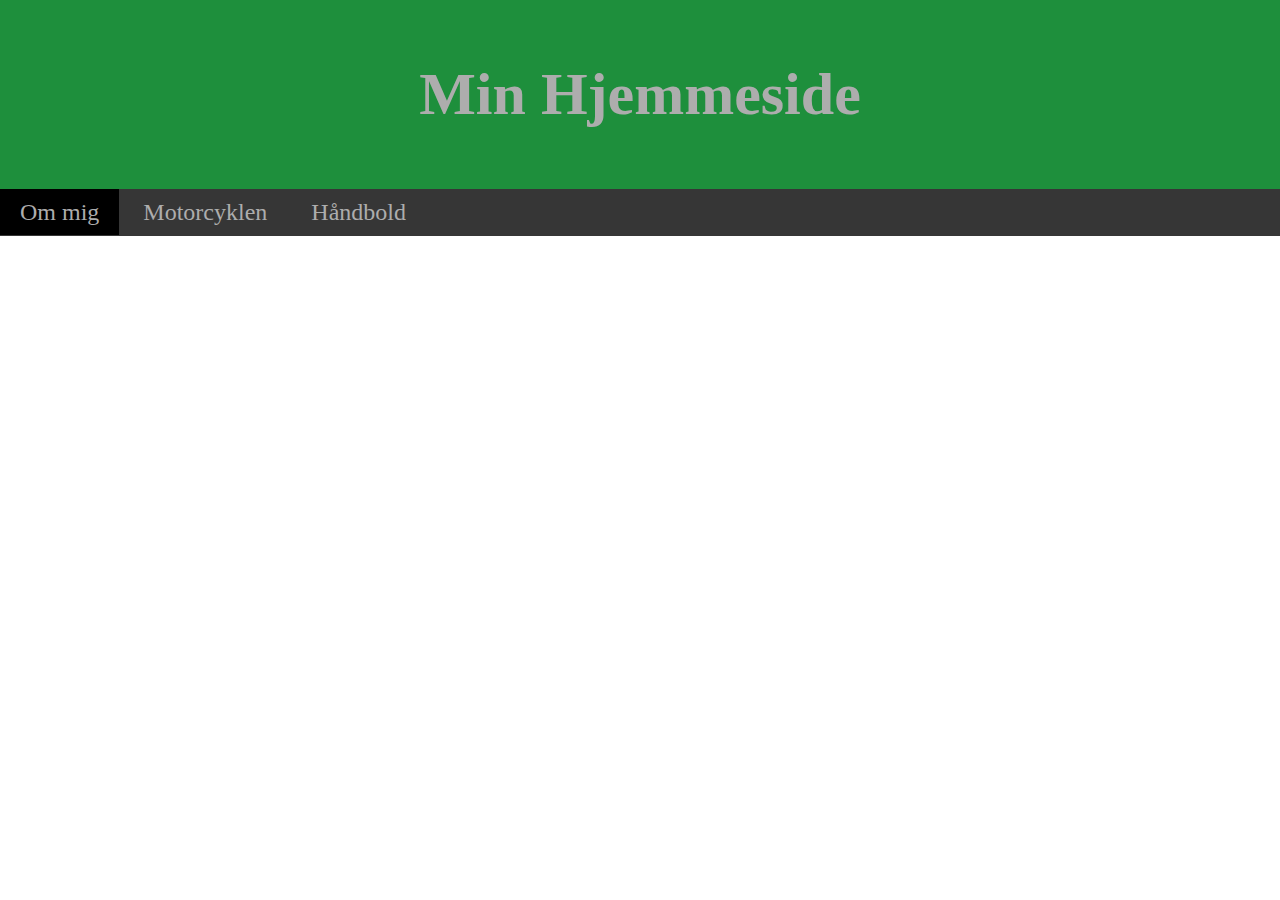
==== index.html @ b753fd08 "First commit" ====
<!DOCTYPE html>
<html lang="en">
<head>
    <meta charset="UTF-8">
    <meta name="viewport" content="width=device-width, initial-scale=1.0">
    <meta http-equiv="X-UA-Compatible" content="ie=edge">
    <title>Min Hjemmeside</title>
    <link href="styles.css" rel="stylesheet"/>
</head>
<body>
    <div class="header">
        <h1>Min Hjemmeside</h1>
    </div>
    <div class="navbar">
        <a class="active" href="index.html">Om mig</a>
        <a href="motorcyklen.html">Motorcyklen</a>
        <a href="handbold.html">Håndbold</a>    
    </div>
</body>
</html>
---- styles.css ----
html, body{
    margin: 0;
    padding: 0;
}

.header {
    overflow: hidden;
    background-color: #1e8f3c;
    padding: 20px;
    color: #adadad;
    white-space: nowrap;
    text-align: center;
    font-size: 30px;
    font-weight: bold;

}

.navbar{
    float: left;
    background-color: #363636;
    position: fixed;
    padding: 10px 0px 10px 0px;
    display: block;
    width: 100%;
}

.navbar a{
    padding: 10px 20px 10px 20px;
    text-decoration: none;
    color: #adadad;
    font-size: 150%;
}

.navbar a:hover{
    background-color: #adadad;
    color: #363636;
}

.navbar a.active{
    background-color:black;
    color: #adadad;
}
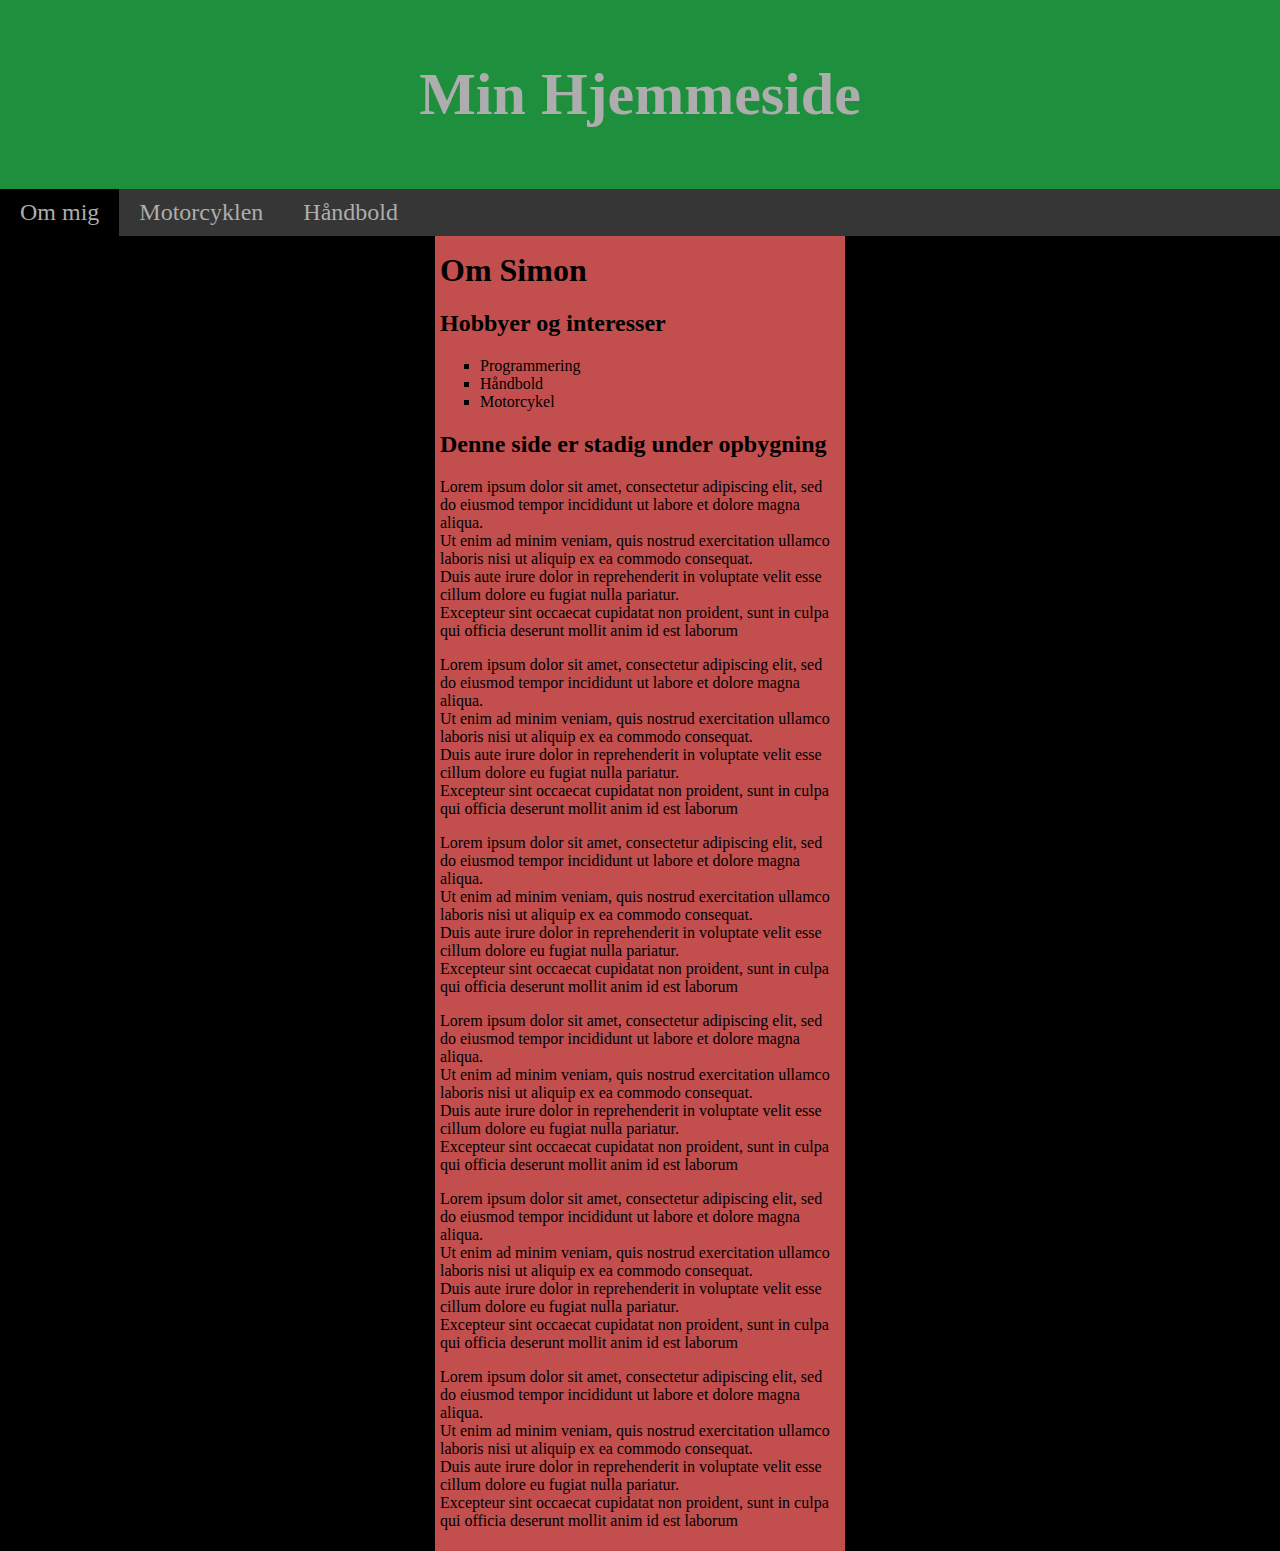
==== commit 19b876cb: "Updated" ====
--- a/index.html
+++ b/index.html
@@ -1,20 +1,94 @@
 <!DOCTYPE html>
 <html lang="en">
+
 <head>
     <meta charset="UTF-8">
     <meta name="viewport" content="width=device-width, initial-scale=1.0">
     <meta http-equiv="X-UA-Compatible" content="ie=edge">
     <title>Min Hjemmeside</title>
-    <link href="styles.css" rel="stylesheet"/>
+    <link href="styles.css" rel="stylesheet" />
 </head>
+
 <body>
     <div class="header">
-        <h1>Min Hjemmeside</h1>
+        <h1 id="websiteName">Min Hjemmeside</h1>
     </div>
     <div class="navbar">
         <a class="active" href="index.html">Om mig</a>
         <a href="motorcyklen.html">Motorcyklen</a>
-        <a href="handbold.html">Håndbold</a>    
+        <a href="handbold.html">Håndbold</a>
     </div>
+    <br>
+    <br>
+    <div class="content">
+        <h1>Om Simon</h1>
+        <h2>Hobbyer og interesser</h2>
+        <ul>
+            <li>Programmering</li>
+            <li>Håndbold</li>
+            <li>Motorcykel</li>
+        </ul>
+        <h2>Denne side er stadig under opbygning</h2>
+
+        <p>Lorem ipsum dolor sit amet, consectetur adipiscing elit,
+            sed do eiusmod tempor incididunt ut labore et dolore
+            magna aliqua.<br>
+            Ut enim ad minim veniam, quis nostrud exercitation
+            ullamco laboris nisi ut aliquip ex ea commodo consequat.<br>
+            Duis aute irure dolor in reprehenderit in voluptate velit
+            esse cillum dolore eu fugiat nulla pariatur. <br>
+            Excepteur sint occaecat cupidatat non proident, sunt in
+            culpa qui officia deserunt mollit anim id est laborum<br></p>
+        <p>Lorem ipsum dolor sit amet, consectetur adipiscing elit,
+            sed do eiusmod tempor incididunt ut labore et dolore
+            magna aliqua.<br>
+            Ut enim ad minim veniam, quis nostrud exercitation
+            ullamco laboris nisi ut aliquip ex ea commodo consequat.<br>
+            Duis aute irure dolor in reprehenderit in voluptate velit
+            esse cillum dolore eu fugiat nulla pariatur. <br>
+            Excepteur sint occaecat cupidatat non proident, sunt in
+            culpa qui officia deserunt mollit anim id est laborum<br></p>
+        <p>Lorem ipsum dolor sit amet, consectetur adipiscing elit,
+            sed do eiusmod tempor incididunt ut labore et dolore
+            magna aliqua.<br>
+            Ut enim ad minim veniam, quis nostrud exercitation
+            ullamco laboris nisi ut aliquip ex ea commodo consequat.<br>
+            Duis aute irure dolor in reprehenderit in voluptate velit
+            esse cillum dolore eu fugiat nulla pariatur. <br>
+            Excepteur sint occaecat cupidatat non proident, sunt in
+            culpa qui officia deserunt mollit anim id est laborum<br></p>
+        <p>Lorem ipsum dolor sit amet, consectetur adipiscing elit,
+            sed do eiusmod tempor incididunt ut labore et dolore
+            magna aliqua.<br>
+            Ut enim ad minim veniam, quis nostrud exercitation
+            ullamco laboris nisi ut aliquip ex ea commodo consequat.<br>
+            Duis aute irure dolor in reprehenderit in voluptate velit
+            esse cillum dolore eu fugiat nulla pariatur. <br>
+            Excepteur sint occaecat cupidatat non proident, sunt in
+            culpa qui officia deserunt mollit anim id est laborum<br></p>
+
+        <p>Lorem ipsum dolor sit amet, consectetur adipiscing elit,
+            sed do eiusmod tempor incididunt ut labore et dolore
+            magna aliqua.<br>
+            Ut enim ad minim veniam, quis nostrud exercitation
+            ullamco laboris nisi ut aliquip ex ea commodo consequat.<br>
+            Duis aute irure dolor in reprehenderit in voluptate velit
+            esse cillum dolore eu fugiat nulla pariatur. <br>
+            Excepteur sint occaecat cupidatat non proident, sunt in
+            culpa qui officia deserunt mollit anim id est laborum<br></p>
+        <p>Lorem ipsum dolor sit amet, consectetur adipiscing elit,
+            sed do eiusmod tempor incididunt ut labore et dolore
+            magna aliqua.<br>
+            Ut enim ad minim veniam, quis nostrud exercitation
+            ullamco laboris nisi ut aliquip ex ea commodo consequat.<br>
+            Duis aute irure dolor in reprehenderit in voluptate velit
+            esse cillum dolore eu fugiat nulla pariatur. <br>
+            Excepteur sint occaecat cupidatat non proident, sunt in
+            culpa qui officia deserunt mollit anim id est laborum<br></p>
+
+
+    </div>
+
 </body>
+
 </html>--- a/styles.css
+++ b/styles.css
@@ -1,6 +1,11 @@
 html, body{
     margin: 0;
     padding: 0;
+    background: black;
+}
+
+ul{
+    list-style-type: square;
 }
 
 .header {
@@ -12,16 +17,15 @@
     text-align: center;
     font-size: 30px;
     font-weight: bold;
-
 }
 
 .navbar{
     float: left;
     background-color: #363636;
-    position: fixed;
-    padding: 10px 0px 10px 0px;
+    position: sticky;
     display: block;
     width: 100%;
+    top: 0;
 }
 
 .navbar a{
@@ -29,6 +33,7 @@
     text-decoration: none;
     color: #adadad;
     font-size: 150%;
+    float: left;
 }
 
 .navbar a:hover{
@@ -39,4 +44,21 @@
 .navbar a.active{
     background-color:black;
     color: #adadad;
+}
+
+.content{
+    max-width: 400px;
+    margin: auto;
+    background: #c24e4e;
+    padding: 5px;
+}
+
+#websiteName:hover{
+    color: limegreen;
+}
+
+.imageContainer{
+    width: max-content;
+    margin: auto;
+    padding: 50px;
 }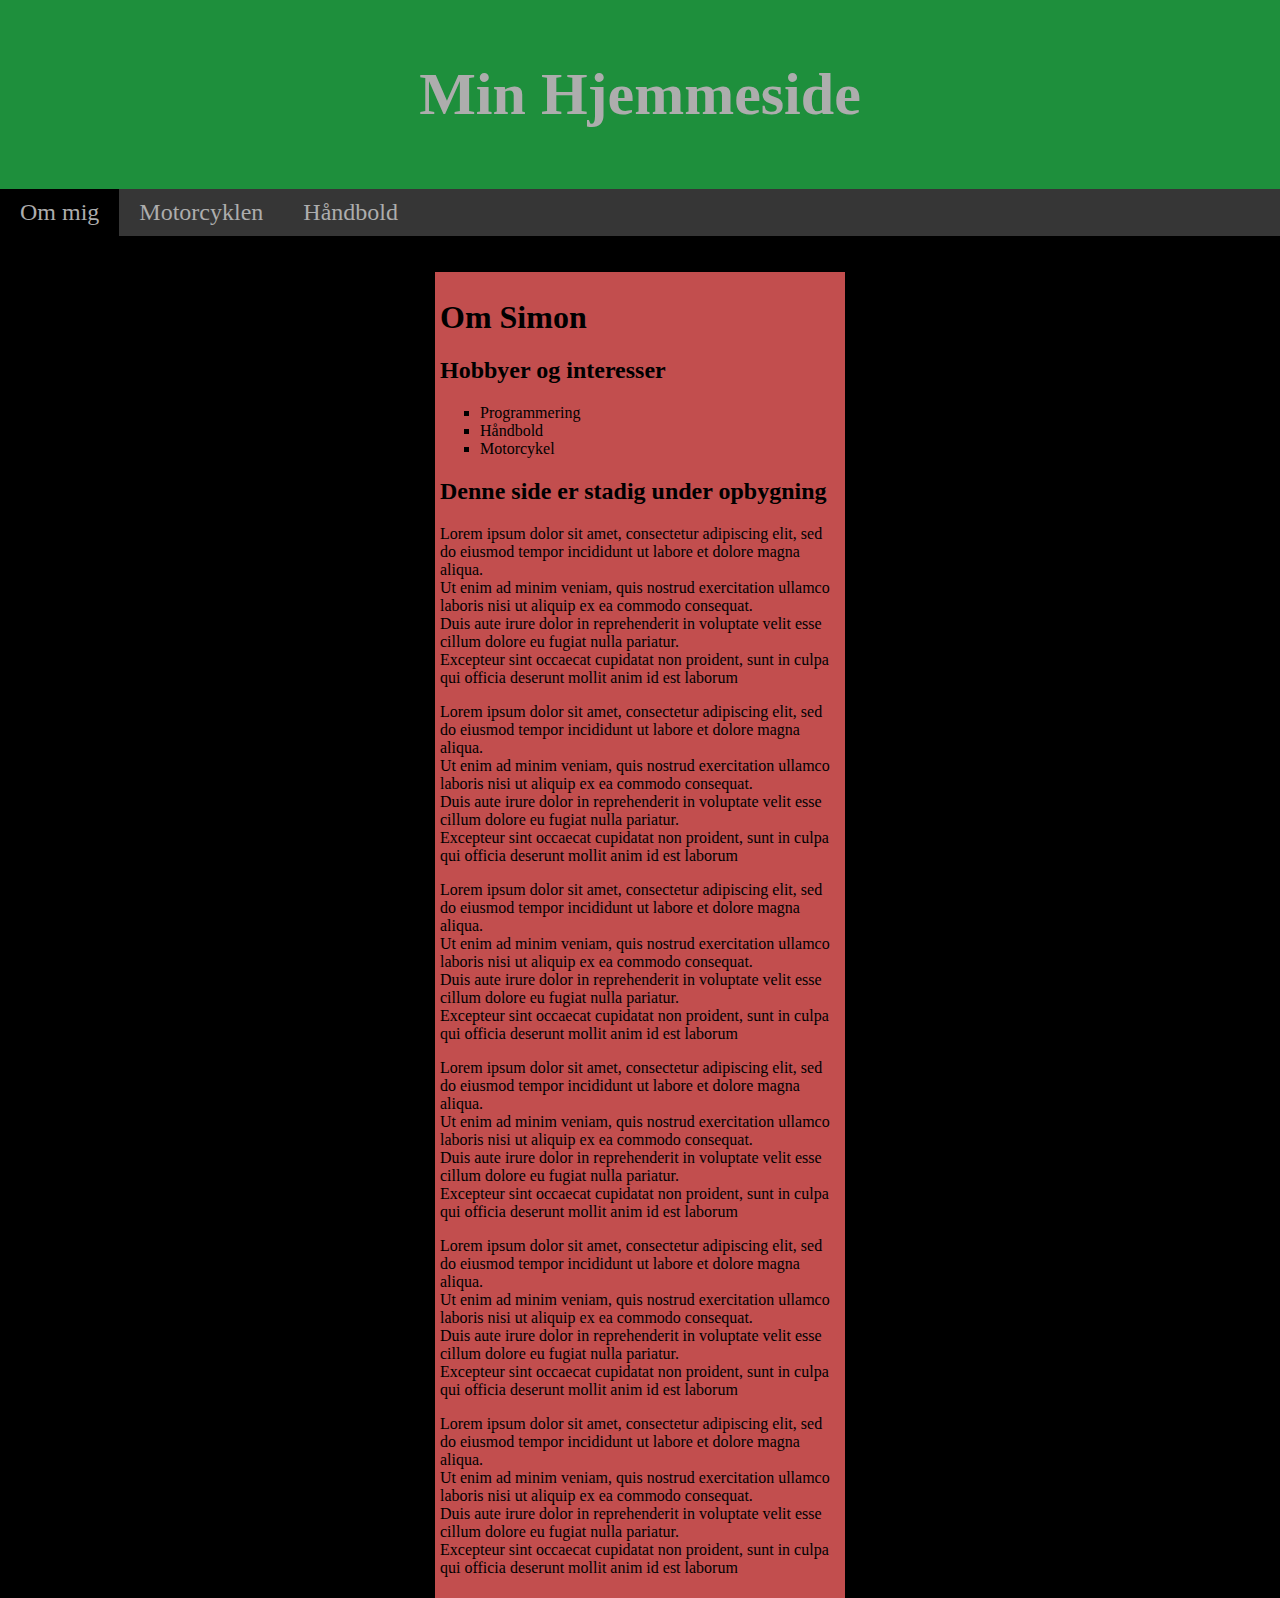
==== commit 21686dc6: "Opskrift site added" ====
--- a/index.html
+++ b/index.html
@@ -10,17 +10,18 @@
 </head>
 
 <body>
+
     <div class="header">
         <h1 id="websiteName">Min Hjemmeside</h1>
     </div>
-    <div class="navbar">
+    <div class="navibar">
         <a class="active" href="index.html">Om mig</a>
         <a href="motorcyklen.html">Motorcyklen</a>
         <a href="handbold.html">Håndbold</a>
     </div>
     <br>
     <br>
-    <div class="content">
+    <div class="centercolumn">
         <h1>Om Simon</h1>
         <h2>Hobbyer og interesser</h2>
         <ul>
--- a/styles.css
+++ b/styles.css
@@ -1,11 +1,15 @@
 html, body{
     margin: 0;
     padding: 0;
-    background: black;
+    background: black; 
 }
 
 ul{
     list-style-type: square;
+}
+
+.content{
+    display: block;
 }
 
 .header {
@@ -19,34 +23,34 @@
     font-weight: bold;
 }
 
-.navbar{
-    float: left;
+.navibar{
     background-color: #363636;
     position: sticky;
-    display: block;
     width: 100%;
     top: 0;
+    display: flex;
 }
 
-.navbar a{
+.navibar a{
     padding: 10px 20px 10px 20px;
     text-decoration: none;
     color: #adadad;
     font-size: 150%;
-    float: left;
+    justify-content: flex-start;
+    
 }
 
-.navbar a:hover{
+.navibar a:hover{
     background-color: #adadad;
     color: #363636;
 }
 
-.navbar a.active{
+.navibar a.active{
     background-color:black;
     color: #adadad;
 }
 
-.content{
+.centercolumn{
     max-width: 400px;
     margin: auto;
     background: #c24e4e;
@@ -58,7 +62,7 @@
 }
 
 .imageContainer{
-    width: max-content;
-    margin: auto;
-    padding: 50px;
+    display: flex;
+    
+    justify-content: center;
 }